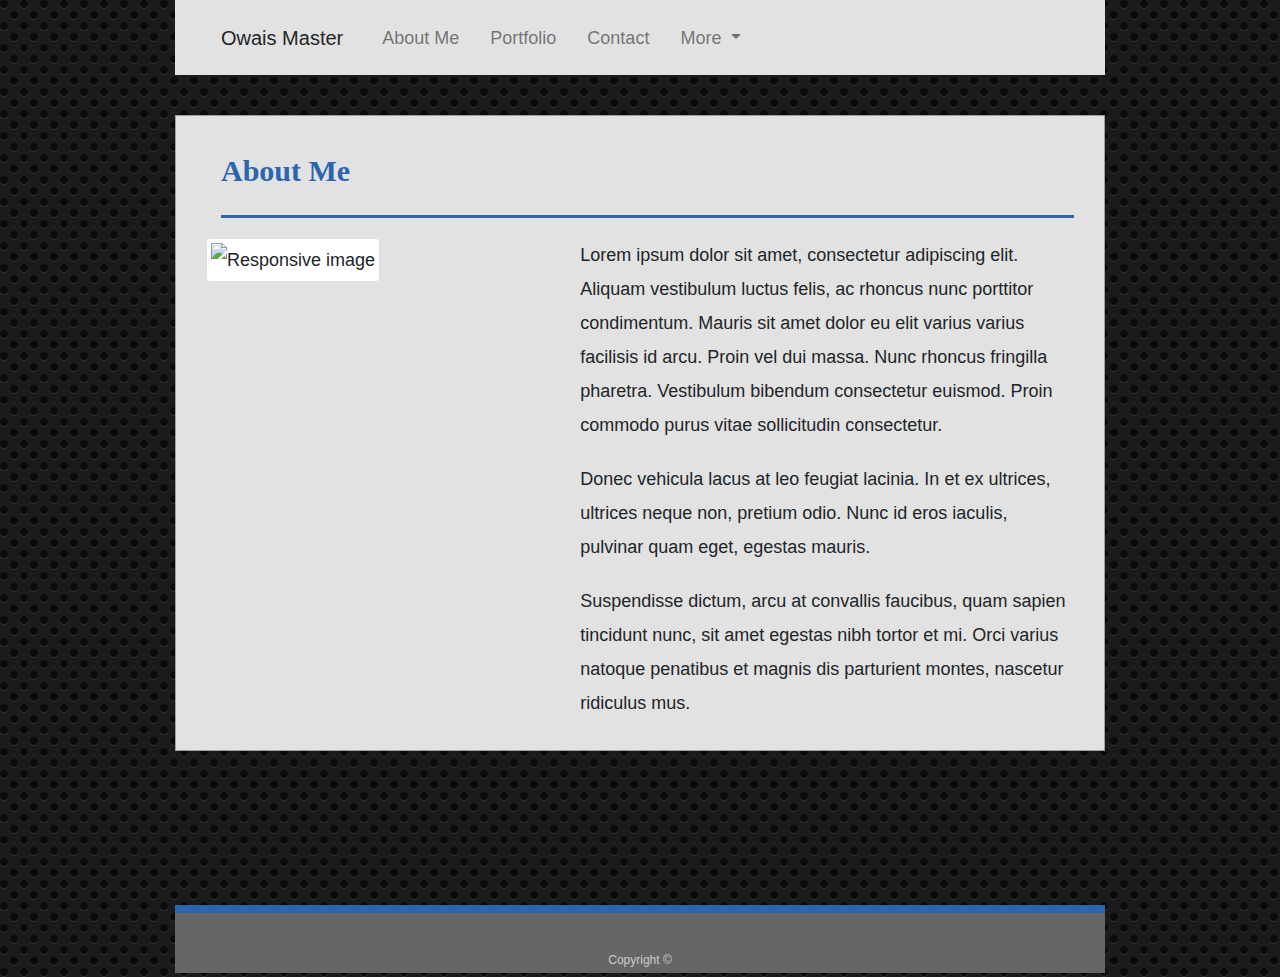
==== index.html @ ac6c0f6e "With Bootstrap nav-bar, grid layout, and responsive image" ====
<!DOCTYPE html>
<html lang="en">

<head>
    <meta charset="UTF-8">
    <meta name="viewport" content="width=device-width, initial-scale=1">
    <title>About | Owais</title>
    <link rel="stylesheet" href="https://stackpath.bootstrapcdn.com/bootstrap/4.3.1/css/bootstrap.min.css"
        integrity="sha384-ggOyR0iXCbMQv3Xipma34MD+dH/1fQ784/j6cY/iJTQUOhcWr7x9JvoRxT2MZw1T" crossorigin="anonymous">
    <link rel="stylesheet" type="text/css" href="assets/css/style.css">
</head>

<body>
    <div class="container">
        <div class="row">
            <div class="col-sm">

                <nav class="navbar navbar-expand-lg navbar-light bg">
                    <a class="navbar-brand">Owais Master</a>
                    <button class="navbar-toggler" type="button" data-toggle="collapse" data-target="#navbarNavDropdown"
                        aria-controls="navbarNavDropdown" aria-expanded="false" aria-label="Toggle navigation">
                        <span class="navbar-toggler-icon"></span>
                    </button>
                    <div class="collapse navbar-collapse" id="navbarNavDropdown">
                        <ul class="navbar-nav">
                            <li class="nav-item">
                                <a class="nav-link" href="index.html">About Me <span
                                        class="sr-only">(current)</span></a>

                            </li>
                            <li class="nav-item">
                                <a class="nav-link" href="portfolio.html">Portfolio</a>
                            </li>
                            <li class="nav-item">
                                <a class="nav-link" href="contact.html">Contact</a>
                            </li>
                            <li class="nav-item dropdown">
                                <a class="nav-link dropdown-toggle" href="#" id="navbarDropdownMenuLink" role="button"
                                    data-toggle="dropdown" aria-haspopup="true" aria-expanded="false">
                                    More
                                </a>
                                <div class="dropdown-menu" aria-labelledby="navbarDropdownMenuLink">
                                    <a class="dropdown-item" href="https://github.com/OwaisMaster">Github</a>
                                </div>
                            </li>
                        </ul>
                    </div>
                </nav>
            </div>
        </div>



        <div class="row">
            <div id="main-container" class="container">
                <section class="main-section">
                    <div class="row">
                        <div class="col-sm-12">
                            <h1>About Me</h1>
                        </div>
                    </div>
                    <div class="row">
                        <div class="col-sm-5">
                            <img src="assets/images/me in gc.jpg" class="img-thumbnail" alt="Responsive image">


                        </div>

                        <div class="col-sm-7">
                            <p>Lorem ipsum dolor sit amet, consectetur adipiscing elit. Aliquam vestibulum luctus felis,
                                ac
                                rhoncus
                                nunc
                                porttitor condimentum. Mauris sit amet dolor eu elit varius varius facilisis id arcu.
                                Proin
                                vel
                                dui
                                massa. Nunc rhoncus fringilla pharetra. Vestibulum bibendum consectetur euismod. Proin
                                commodo
                                purus
                                vitae sollicitudin consectetur.</p>

                            <p>Donec vehicula lacus at leo feugiat lacinia. In et ex ultrices, ultrices neque non,
                                pretium
                                odio.
                                Nunc id
                                eros iaculis, pulvinar quam eget, egestas mauris.</p>

                            <p>Suspendisse dictum, arcu at convallis faucibus, quam sapien tincidunt nunc, sit amet
                                egestas
                                nibh
                                tortor
                                et mi. Orci varius natoque penatibus et magnis dis parturient montes, nascetur ridiculus
                                mus.
                            </p>
                        </div>

                </section>

            </div>
        </div>
        <div class="row">
            <div class="col-sm-12">
                <footer>
                    <div class="container">
                        Copyright &copy;
                    </div>
                </footer>
            </div>
        </div>
    </div>
</body>

</html>
<script src="https://code.jquery.com/jquery-3.3.1.slim.min.js"
    integrity="sha384-q8i/X+965DzO0rT7abK41JStQIAqVgRVzpbzo5smXKp4YfRvH+8abtTE1Pi6jizo"
    crossorigin="anonymous"></script>
<script src="https://cdnjs.cloudflare.com/ajax/libs/popper.js/1.14.7/umd/popper.min.js"
    integrity="sha384-UO2eT0CpHqdSJQ6hJty5KVphtPhzWj9WO1clHTMGa3JDZwrnQq4sF86dIHNDz0W1"
    crossorigin="anonymous"></script>
<script src="https://stackpath.bootstrapcdn.com/bootstrap/4.3.1/js/bootstrap.min.js"
    integrity="sha384-JjSmVgyd0p3pXB1rRibZUAYoIIy6OrQ6VrjIEaFf/nJGzIxFDsf4x0xIM+B07jRM"
    crossorigin="anonymous"></script>
<!-- <link rel="stylesheet" href="https://stackpath.bootstrapcdn.com/bootstrap/4.3.1/css/bootstrap.min.css" integrity="sha384-ggOyR0iXCbMQv3Xipma34MD+dH/1fQ784/j6cY/iJTQUOhcWr7x9JvoRxT2MZw1T" crossorigin="anonymous"> -->
---- assets/css/style.css ----
body {
    font-family: Arial, "Helvetica Neue", Helvetica, sans-serif;
    font-size: 18px;
    line-height: 34px;
    /* color: #777777; */
    background: url("../../carbon fiber.png");
  }
  
  * {
    box-sizing: border-box;
  }
  
  /* general */
  
  .container {
    width: 100%;
    max-width: 960px;
    margin: 0 auto;
    clear: both;
  }
  
  h1,
  h2,
  h3,
  p {
    margin-bottom: 20px;
  }
  
  p:last-child {
    margin-bottom: 0;
  }
  
  h1,
  h2,
  h3 {
    font-family: Georgia, Times, "Times New Roman", serif;
    font-weight: 700;
    color: #2b64af;
  }
  
  h1 {
    padding-bottom: 20px;
    margin-left: 15px;
    font-size: 30px;
    line-height: 49px;
    border-bottom: 3px solid #2b64af;
  }
  
  h2,
  h3 {
    font-size: 22px;
  }
  
  /* header */
  
  #masthead {
    position: fixed;
    z-index: 99;
    width: 100%;
    margin: 0 0 30px;
    overflow: auto;
    color: #ffffff;
    background: #ffffff;
    border-bottom: 2px solid #cccccc;
  }
  
  #logo {
    float: left;
    width: 250px;
    height: 90px;
    font-family: Georgia, Times, "Times New Roman", serif;
    font-size: 30px;
    font-weight: 700;
    line-height: 90px;
    color: #ffffff;
    text-align: center;
    text-decoration: none;
    background: #4aaaa5;
  }
  
  nav {
    height: 75px;
    background: #e2e2e2;
    
  }
  /* <div class="mx-auto" style="width: 200px;">
  Centered element
</div> */
  nav a {
    display: inline-block;
    padding-left: 15px;
    margin-left: 15px;
    line-height: 18px;
    color: #999;
    text-decoration: none;
    border-left: 1px solid #efefef;
  }
  
  nav a:first-child {
    border-left: 0 none;
  }
  
  /* footer */
  
  footer {
    padding: 30px 0;
    clear: both;
    font-size: 12px;
    color: #ffffff;
    color: #cccccc;
    text-align: center;
    background: #666666;
    border-top: 8px solid #2b64af;
    height: 50px;
  }
  
  h3, h2 {
    padding-bottom: 20px;
    margin-bottom: 15px;
    line-height: 22px;
    border-bottom: 2px solid #eeeeee;
  }
  
  /* main */
  
  #main-container {
    padding-top: 40px;
    min-height: calc(100vh - 70px);
  }
  
  .main-section {
    float: left;
    width: 100%;
    max-width: 960px;
    padding: 30px;
    margin: 0 0 40px;
    background: #e2e2e2;
    border: 1px solid #a09f9f;
  }
  
  /* portfolio page */
  
  .work {
    position: relative;
    float: left;
    width: 274px;
    margin: 20px 30px 25px;
    overflow: auto;
  }
  
  .work:nth-child(even) {
    margin-right: 40px;
  }
  
  .work img {
    width: 100%;
    border: 0 none;
    opacity: 0.8;
  }
  
  .work h3 {
    position: absolute;
    bottom: 20px;
    width: 100%;
    padding: 15px;
    margin-bottom: 0;
    font-weight: 300;
    line-height: 30px;
    color: #ffffff;
    text-align: center;
    background: #2b64af;
    border-bottom: 0;
  }
  
  .auth-image {
    float: left;
    width: 200px;
    height: auto;
    margin-top: 10px;
    margin-right: 25px;
  }
  
  /* contact page */
  
  #contact-form ul {
    margin-bottom: 20px;
  }
  
  #contact-form li {
    margin-bottom: 10px;
  }
  
  label,
  input[type=text],
  input[type=email],
  textarea {
    display: block;
    width: 100%;
  }
  
  input[type=text],
  input[type=email],
  textarea {
    height: 35px;
    padding: 0 10px;
    font-size: 14px;
    border: 1px solid #dddddd;
  }
  
  textarea {
    height: 200px;
  }
  
  input[type=submit] {
    padding: 10px 30px;
    font-size: 18px;
    color: #ffffff;
    cursor: pointer;
    background: #2b64af;
    border: 0 none;
  }
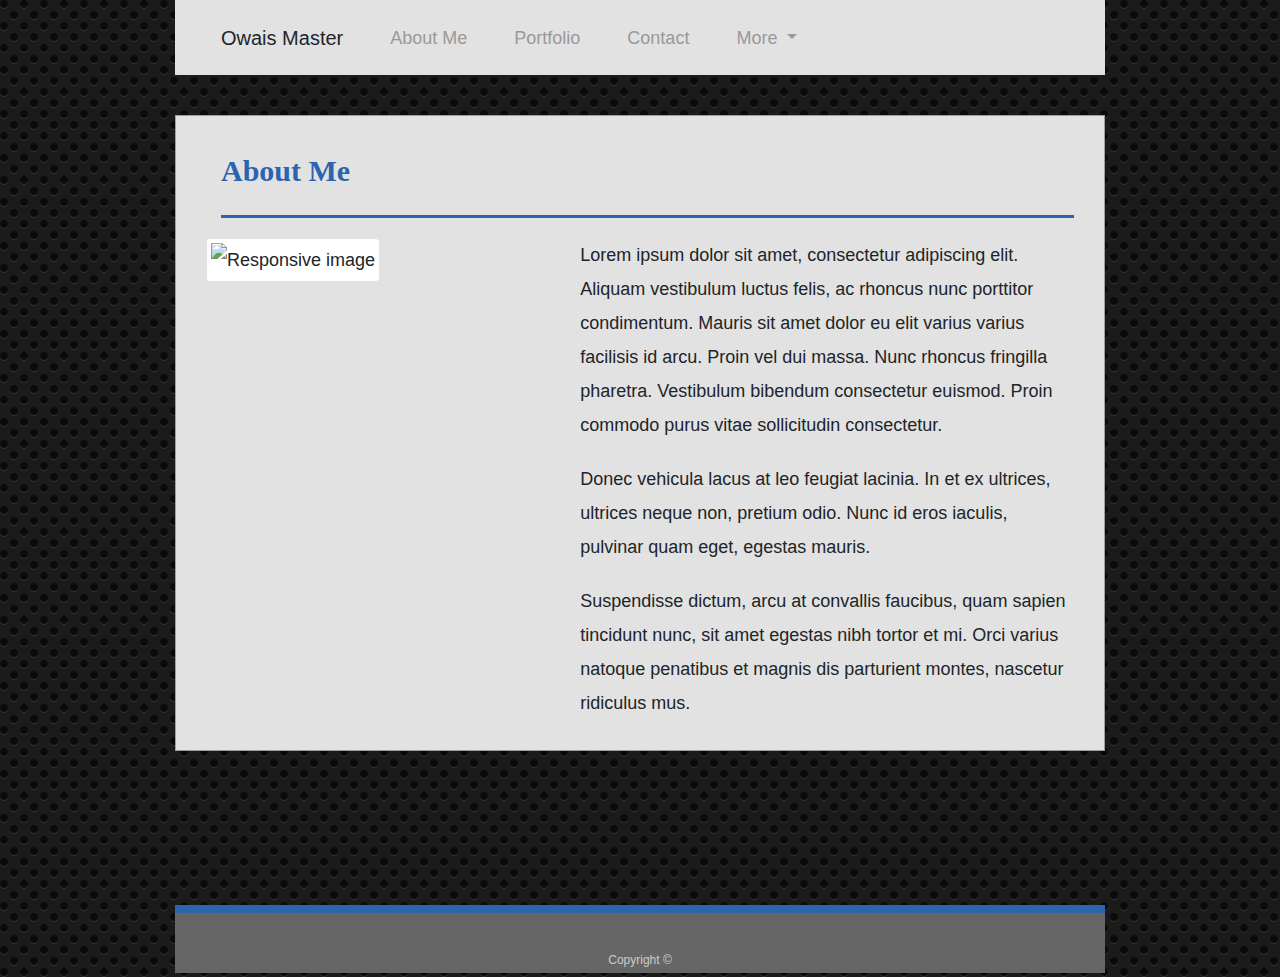
==== commit c0f1596c: "updated grid layout and fixed interface" ====
--- a/index.html
+++ b/index.html
@@ -13,7 +13,7 @@
 <body>
     <div class="container">
         <div class="row">
-            <div class="col-sm">
+            <div class="col-sm-12">
 
                 <nav class="navbar navbar-expand-lg navbar-light bg">
                     <a class="navbar-brand">Owais Master</a>
@@ -21,31 +21,36 @@
                         aria-controls="navbarNavDropdown" aria-expanded="false" aria-label="Toggle navigation">
                         <span class="navbar-toggler-icon"></span>
                     </button>
+
+
                     <div class="collapse navbar-collapse" id="navbarNavDropdown">
-                        <ul class="navbar-nav">
-                            <li class="nav-item">
-                                <a class="nav-link" href="index.html">About Me <span
-                                        class="sr-only">(current)</span></a>
 
-                            </li>
-                            <li class="nav-item">
-                                <a class="nav-link" href="portfolio.html">Portfolio</a>
-                            </li>
-                            <li class="nav-item">
-                                <a class="nav-link" href="contact.html">Contact</a>
-                            </li>
-                            <li class="nav-item dropdown">
-                                <a class="nav-link dropdown-toggle" href="#" id="navbarDropdownMenuLink" role="button"
-                                    data-toggle="dropdown" aria-haspopup="true" aria-expanded="false">
-                                    More
-                                </a>
-                                <div class="dropdown-menu" aria-labelledby="navbarDropdownMenuLink">
-                                    <a class="dropdown-item" href="https://github.com/OwaisMaster">Github</a>
-                                </div>
-                            </li>
-                        </ul>
+
+                        <div class="nav-item">
+                            <a class="nav-link" href="index.html">About Me </a>
+                        </div>
+
+
+                        <div class="nav-item">
+                            <a class="nav-link" href="portfolio.html">Portfolio</a>
+                        </div>
+
+
+                        <div class="nav-item">
+                            <a class="nav-link" href="contact.html">Contact</a>
+                        </div>
+
+
+                        <div class="nav-item dropdown">
+                            <a class="nav-link dropdown-toggle" href="#" id="navbarDropdownMenuLink" role="button"
+                                data-toggle="dropdown" aria-haspopup="true" aria-expanded="false">
+                                More
+                            </a>
+                            <div class="dropdown-menu" aria-labelledby="navbarDropdownMenuLink">
+                                <a class="dropdown-item" href="https://github.com/OwaisMaster">Github</a>
+                            </div>
+                        </div>
                     </div>
-                </nav>
             </div>
         </div>
 
@@ -67,15 +72,18 @@
                         </div>
 
                         <div class="col-sm-7">
-                            <p>Lorem ipsum dolor sit amet, consectetur adipiscing elit. Aliquam vestibulum luctus felis,
+                            <p>Lorem ipsum dolor sit amet, consectetur adipiscing elit. Aliquam vestibulum luctus
+                                felis,
                                 ac
                                 rhoncus
                                 nunc
-                                porttitor condimentum. Mauris sit amet dolor eu elit varius varius facilisis id arcu.
+                                porttitor condimentum. Mauris sit amet dolor eu elit varius varius facilisis id
+                                arcu.
                                 Proin
                                 vel
                                 dui
-                                massa. Nunc rhoncus fringilla pharetra. Vestibulum bibendum consectetur euismod. Proin
+                                massa. Nunc rhoncus fringilla pharetra. Vestibulum bibendum consectetur euismod.
+                                Proin
                                 commodo
                                 purus
                                 vitae sollicitudin consectetur.</p>
@@ -90,7 +98,8 @@
                                 egestas
                                 nibh
                                 tortor
-                                et mi. Orci varius natoque penatibus et magnis dis parturient montes, nascetur ridiculus
+                                et mi. Orci varius natoque penatibus et magnis dis parturient montes, nascetur
+                                ridiculus
                                 mus.
                             </p>
                         </div>
@@ -120,5 +129,4 @@
     crossorigin="anonymous"></script>
 <script src="https://stackpath.bootstrapcdn.com/bootstrap/4.3.1/js/bootstrap.min.js"
     integrity="sha384-JjSmVgyd0p3pXB1rRibZUAYoIIy6OrQ6VrjIEaFf/nJGzIxFDsf4x0xIM+B07jRM"
-    crossorigin="anonymous"></script>
-<!-- <link rel="stylesheet" href="https://stackpath.bootstrapcdn.com/bootstrap/4.3.1/css/bootstrap.min.css" integrity="sha384-ggOyR0iXCbMQv3Xipma34MD+dH/1fQ784/j6cY/iJTQUOhcWr7x9JvoRxT2MZw1T" crossorigin="anonymous"> -->+    crossorigin="anonymous"></script>--- a/assets/css/style.css
+++ b/assets/css/style.css
@@ -79,13 +79,11 @@
   }
   
   nav {
-    height: 75px;
+    min-height: 75px;
     background: #e2e2e2;
     
   }
-  /* <div class="mx-auto" style="width: 200px;">
-  Centered element
-</div> */
+ 
   nav a {
     display: inline-block;
     padding-left: 15px;
@@ -213,6 +211,7 @@
   
   input[type=submit] {
     padding: 10px 30px;
+    margin: 10px 0 10px 0;
     font-size: 18px;
     color: #ffffff;
     cursor: pointer;
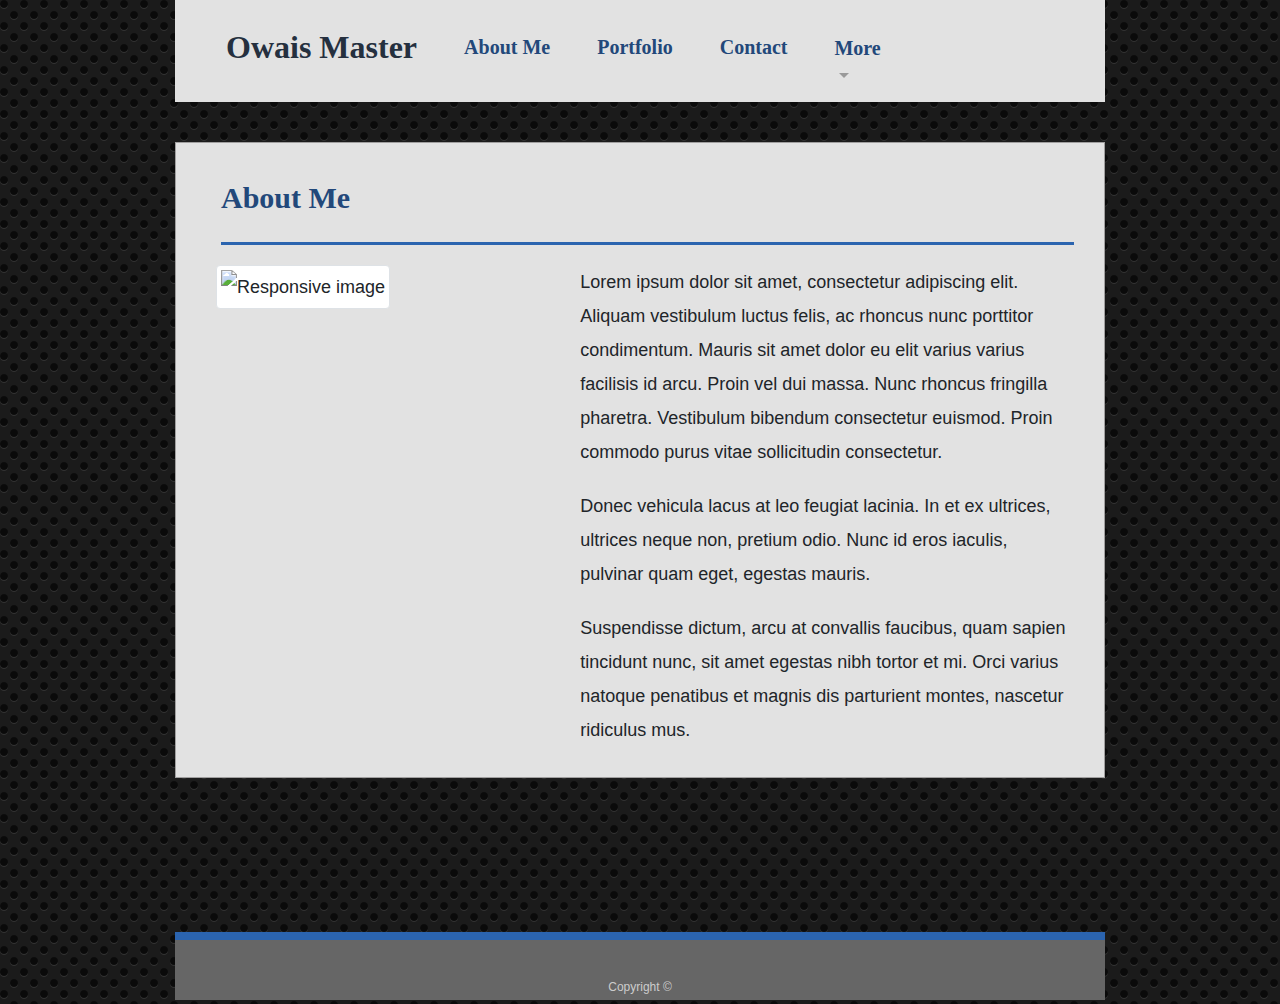
==== commit 9029e407: "Finished bootstrap website" ====
--- a/index.html
+++ b/index.html
@@ -16,9 +16,12 @@
             <div class="col-sm-12">
 
                 <nav class="navbar navbar-expand-lg navbar-light bg">
-                    <a class="navbar-brand">Owais Master</a>
+                    <a class="navbar-brand">
+                        <h4 id="logo">Owais Master</h4>
+                    </a>
                     <button class="navbar-toggler" type="button" data-toggle="collapse" data-target="#navbarNavDropdown"
                         aria-controls="navbarNavDropdown" aria-expanded="false" aria-label="Toggle navigation">
+
                         <span class="navbar-toggler-icon"></span>
                     </button>
 
@@ -27,24 +30,31 @@
 
 
                         <div class="nav-item">
-                            <a class="nav-link" href="index.html">About Me </a>
+                            <a class="nav-link" href="index.html">
+                                <h5>About Me </h5>
+                            </a>
                         </div>
 
 
                         <div class="nav-item">
-                            <a class="nav-link" href="portfolio.html">Portfolio</a>
+                            <a class="nav-link" href="portfolio.html">
+                                <h5>Portfolio</h5>
+                            </a>
                         </div>
 
 
                         <div class="nav-item">
-                            <a class="nav-link" href="contact.html">Contact</a>
+                            <a class="nav-link" href="contact.html">
+                                <h5>Contact</h5>
+                            </a>
                         </div>
 
 
                         <div class="nav-item dropdown">
                             <a class="nav-link dropdown-toggle" href="#" id="navbarDropdownMenuLink" role="button"
                                 data-toggle="dropdown" aria-haspopup="true" aria-expanded="false">
-                                More
+                                <h6>More</h6>
+
                             </a>
                             <div class="dropdown-menu" aria-labelledby="navbarDropdownMenuLink">
                                 <a class="dropdown-item" href="https://github.com/OwaisMaster">Github</a>
@@ -66,8 +76,9 @@
                     </div>
                     <div class="row">
                         <div class="col-sm-5">
-                            <img src="assets/images/me in gc.jpg" class="img-thumbnail" alt="Responsive image">
-
+                            <div id="image">
+                                <img src="assets/images/me in gc.jpg" class="img-thumbnail" alt="Responsive image">
+                            </div>
 
                         </div>
 
--- a/assets/css/style.css
+++ b/assets/css/style.css
@@ -25,6 +25,9 @@
   p {
     margin-bottom: 20px;
   }
+  h2 {
+    margin-bottom: -30px;
+  }
   
   p:last-child {
     margin-bottom: 0;
@@ -34,8 +37,8 @@
   h2,
   h3 {
     font-family: Georgia, Times, "Times New Roman", serif;
-    font-weight: 700;
-    color: #2b64af;
+    font-weight: 650;
+    color: #22487a;
   }
   
   h1 {
@@ -45,6 +48,38 @@
     line-height: 49px;
     border-bottom: 3px solid #2b64af;
   }
+
+
+  h4 {
+    font-size: 32px;
+    margin-left: -8x;
+    padding-left: 5px;
+    line-height: 50px;
+    /* border-bottom: 1px dotted #0e1927; */
+    color: #25303f;
+    font: bold;
+    font-weight: 700;
+    font-family: Georgia, Times, "Times New Roman", serif;
+
+  }
+
+  h5 {
+    font-family: Georgia, Times, "Times New Roman", serif;
+    font-weight: 650;
+    color: #22487a;
+  }
+
+  h6 {
+    font-family: Georgia, Times, "Times New Roman", serif;
+    font-weight: 650;
+    color: #22487a;
+    font-size: 20px;
+    margin-top: 20px;
+  }
+
+  #image {
+    margin-left: 10px;
+  }
   
   h2,
   h3 {
@@ -52,31 +87,6 @@
   }
   
   /* header */
-  
-  #masthead {
-    position: fixed;
-    z-index: 99;
-    width: 100%;
-    margin: 0 0 30px;
-    overflow: auto;
-    color: #ffffff;
-    background: #ffffff;
-    border-bottom: 2px solid #cccccc;
-  }
-  
-  #logo {
-    float: left;
-    width: 250px;
-    height: 90px;
-    font-family: Georgia, Times, "Times New Roman", serif;
-    font-size: 30px;
-    font-weight: 700;
-    line-height: 90px;
-    color: #ffffff;
-    text-align: center;
-    text-decoration: none;
-    background: #4aaaa5;
-  }
   
   nav {
     min-height: 75px;
@@ -170,14 +180,6 @@
     border-bottom: 0;
   }
   
-  .auth-image {
-    float: left;
-    width: 200px;
-    height: auto;
-    margin-top: 10px;
-    margin-right: 25px;
-  }
-  
   /* contact page */
   
   #contact-form ul {
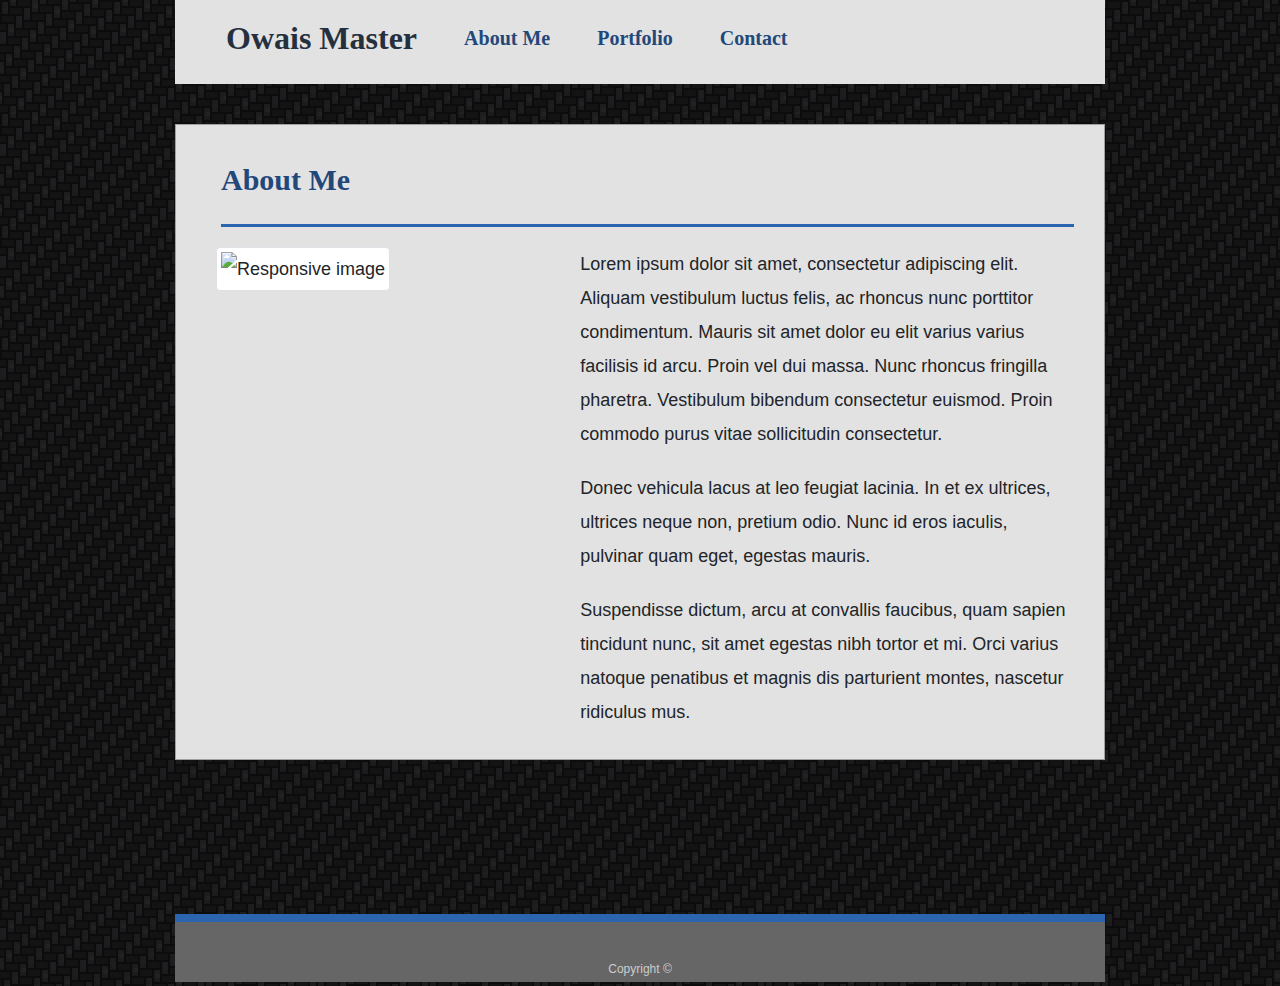
==== commit 27fde4c1: "Portfolio page links and images added" ====
--- a/index.html
+++ b/index.html
@@ -47,18 +47,6 @@
                             <a class="nav-link" href="contact.html">
                                 <h5>Contact</h5>
                             </a>
-                        </div>
-
-
-                        <div class="nav-item dropdown">
-                            <a class="nav-link dropdown-toggle" href="#" id="navbarDropdownMenuLink" role="button"
-                                data-toggle="dropdown" aria-haspopup="true" aria-expanded="false">
-                                <h6>More</h6>
-
-                            </a>
-                            <div class="dropdown-menu" aria-labelledby="navbarDropdownMenuLink">
-                                <a class="dropdown-item" href="https://github.com/OwaisMaster">Github</a>
-                            </div>
                         </div>
                     </div>
             </div>
--- a/assets/css/style.css
+++ b/assets/css/style.css
@@ -3,7 +3,7 @@
     font-size: 18px;
     line-height: 34px;
     /* color: #777777; */
-    background: url("../../carbon fiber.png");
+    background: url("../carbon fiber.png");
   }
   
   * {
@@ -165,6 +165,10 @@
     border: 0 none;
     opacity: 0.8;
   }
+
+  #imgs {
+    height: 200px;
+  }
   
   .work h3 {
     position: absolute;
@@ -179,45 +183,30 @@
     background: #2b64af;
     border-bottom: 0;
   }
-  
-  /* contact page */
-  
-  #contact-form ul {
-    margin-bottom: 20px;
-  }
-  
-  #contact-form li {
-    margin-bottom: 10px;
-  }
-  
-  label,
+
+  #repoLink {
+    margin: 0 0 0 70px;
+    color: black;
+  }
+
+  
+  /*contact page*/
+  
+  label {
+    margin-bottom: 5px;
+  },
   input[type=text],
   input[type=email],
   textarea {
     display: block;
     width: 100%;
   }
-  
-  input[type=text],
-  input[type=email],
-  textarea {
-    height: 35px;
-    padding: 0 10px;
-    font-size: 14px;
-    border: 1px solid #dddddd;
-  }
-  
-  textarea {
-    height: 200px;
-  }
-  
-  input[type=submit] {
-    padding: 10px 30px;
-    margin: 10px 0 10px 0;
-    font-size: 18px;
-    color: #ffffff;
-    cursor: pointer;
-    background: #2b64af;
-    border: 0 none;
-  }
-  +
+  .fa-github {
+  height: 50px;
+  color: black;
+  }
+  
+  #resume {
+    height: 50px;
+  }